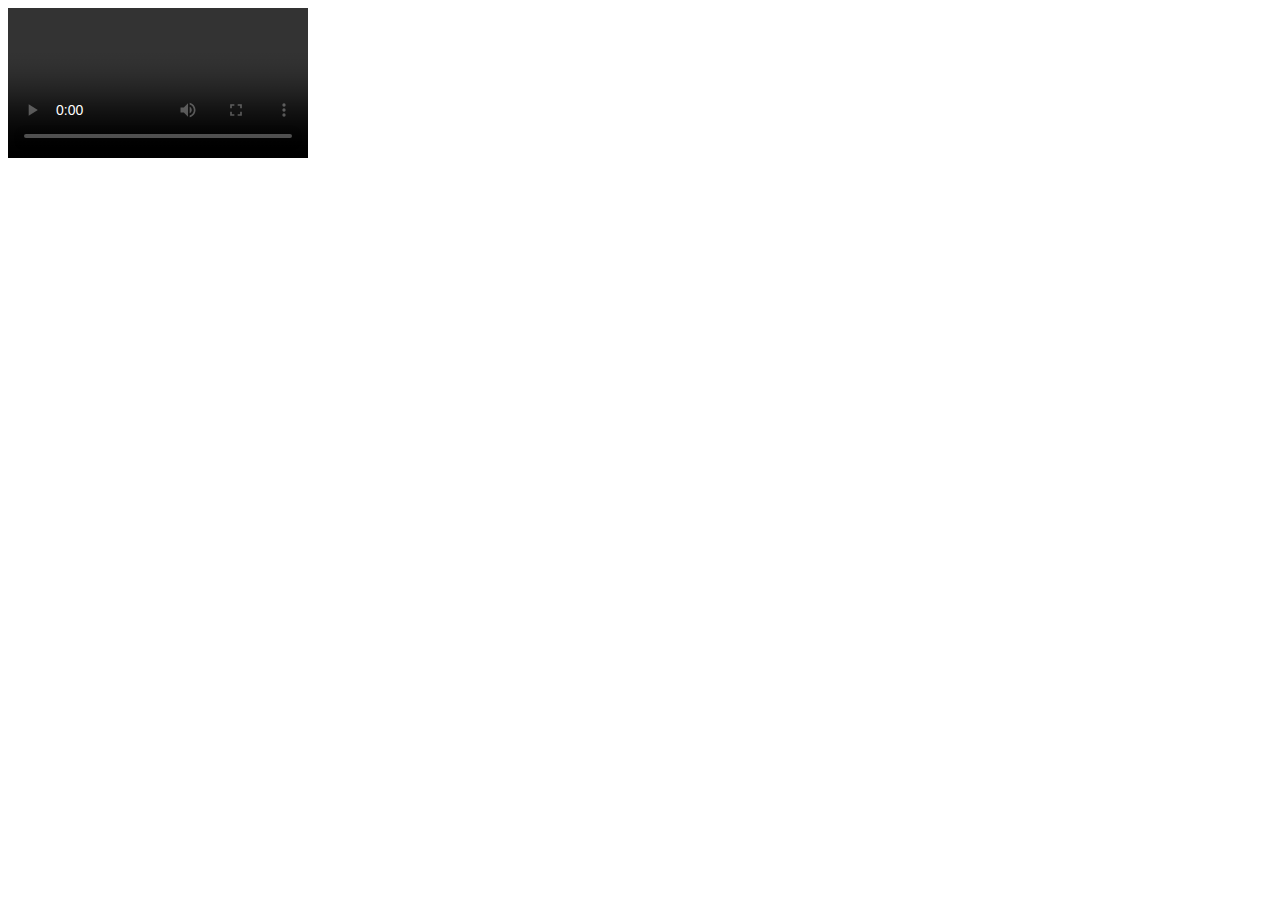
==== index.html @ 9805e9e4 "Adding the basic functionality like access media" ====
<!DOCTYPE html>
<html lang="en">
<head>
    <meta charset="UTF-8">
    <meta http-equiv="X-UA-Compatible" content="IE=edge">
    <meta name="viewport" content="width=device-width, initial-scale=1.0">
    <title>Document</title>
</head>
<body>
    
    <!-- we give src to video ya koi file ka path  -->
    <video controls loop autoplay ></video>
   <script>
       let videoPlayer=document.querySelector("video");

    //    Ye ek browser ke function hai jiski help se ham user se access krva
    // sakte hai uske media ko like camera and mike vgera 
       let promiseToUseCamera=navigator.mediaDevices.getUserMedia(
       {
        //    by defaul all are false  
           video:true,
           audio:true,
       });


       promiseToUseCamera.then((mediaStream)=>{

        // simple terms me mediaStream ek object hai jisme continuosly camera and mike
        // chlta rhega jisko hm badme video player ke source me lgadete hai taki vo camera chlta rhe
           videoPlayer.srcObject=mediaStream;
       })
       .catch(()=>{
           console.log("User denied the access");
       })
   </script>
</body>
</html>
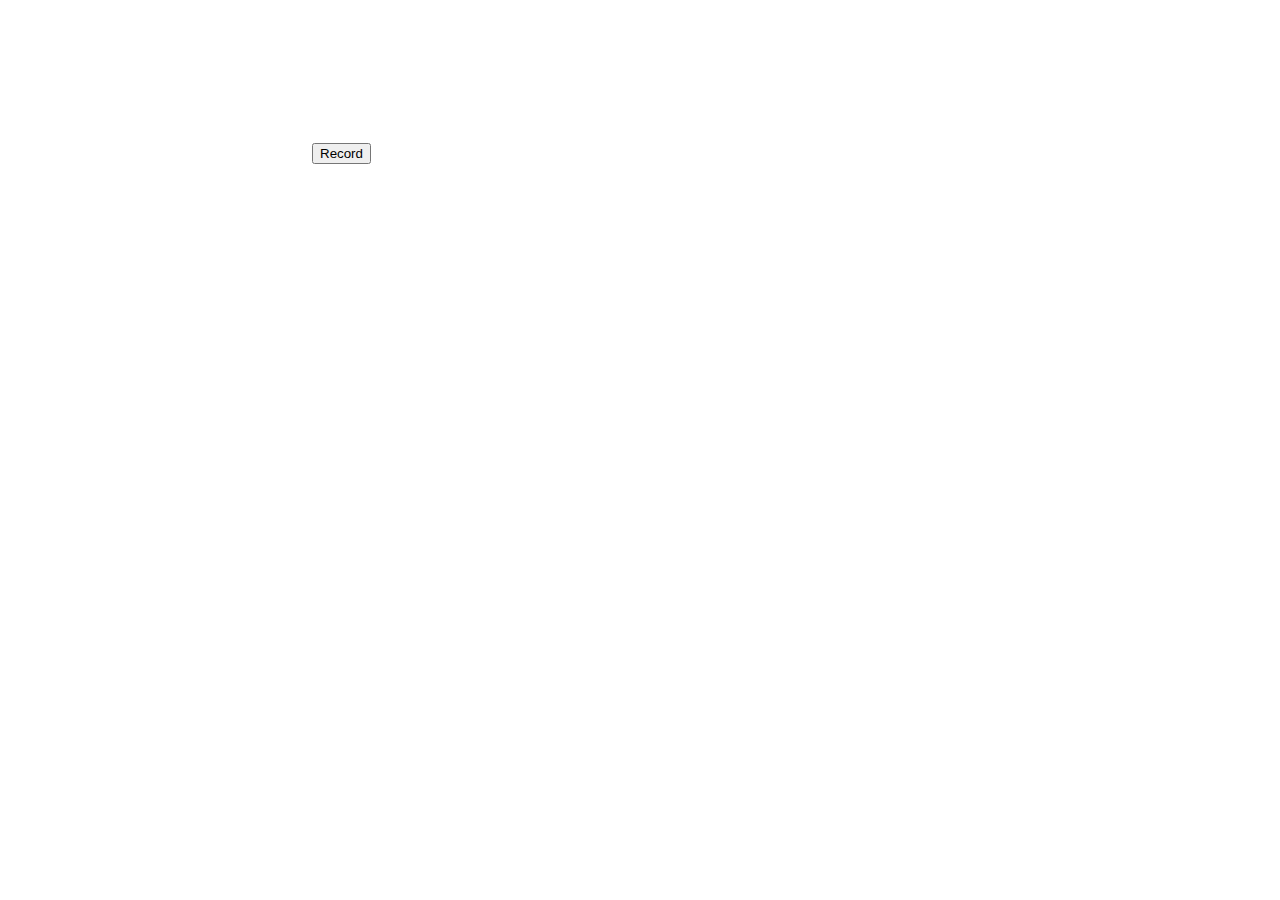
==== commit e3aa5205: "Adding record and save functionality" ====
--- a/index.html
+++ b/index.html
@@ -8,12 +8,30 @@
 </head>
 <body>
     
-    <!-- we give src to video ya koi file ka path  -->
-    <video controls loop autoplay ></video>
+    <!-- we can give src to video ya koi file ka path  -->
+    <video autoplay ></video>
+    <button id="record">Record</button>
    <script>
        let videoPlayer=document.querySelector("video");
+       let recordBtn=document.querySelector("#record");
+       let mediaRecorder;
+       let chunks=[];
+       let isRecording=false;
 
-    //    Ye ek browser ke function hai jiski help se ham user se access krva
+       recordBtn.addEventListener("click",()=>{
+           if(isRecording)
+           {
+            //    recording ko stop krna hai 
+            mediaRecorder.stop();
+            isRecording=false;
+           }
+           else{
+            //    recording ko on krna hai 
+            mediaRecorder.start();
+            isRecording=true;
+           }
+       })
+    // Ye ek browser ke function hai jiski help se ham user se access krva
     // sakte hai uske media ko like camera and mike vgera 
        let promiseToUseCamera=navigator.mediaDevices.getUserMedia(
        {
@@ -28,6 +46,21 @@
         // simple terms me mediaStream ek object hai jisme continuosly camera and mike
         // chlta rhega jisko hm badme video player ke source me lgadete hai taki vo camera chlta rhe
            videoPlayer.srcObject=mediaStream;
+           mediaRecorder=new MediaRecorder(mediaStream);
+           
+           mediaRecorder.addEventListener("dataavailable",(e)=>{
+               chunks.push(e.data);
+           });
+           mediaRecorder.addEventListener("stop",(e)=>{
+               let blob=new Blob(chunks,{type:"video/mp4"});
+               chunks=[];
+               
+               let url=URL.createObjectURL(blob);
+               let a=document.createElement("a");
+               a.href=url;
+               a.download="video.mp4";
+               a.click();
+           })
        })
        .catch(()=>{
            console.log("User denied the access");
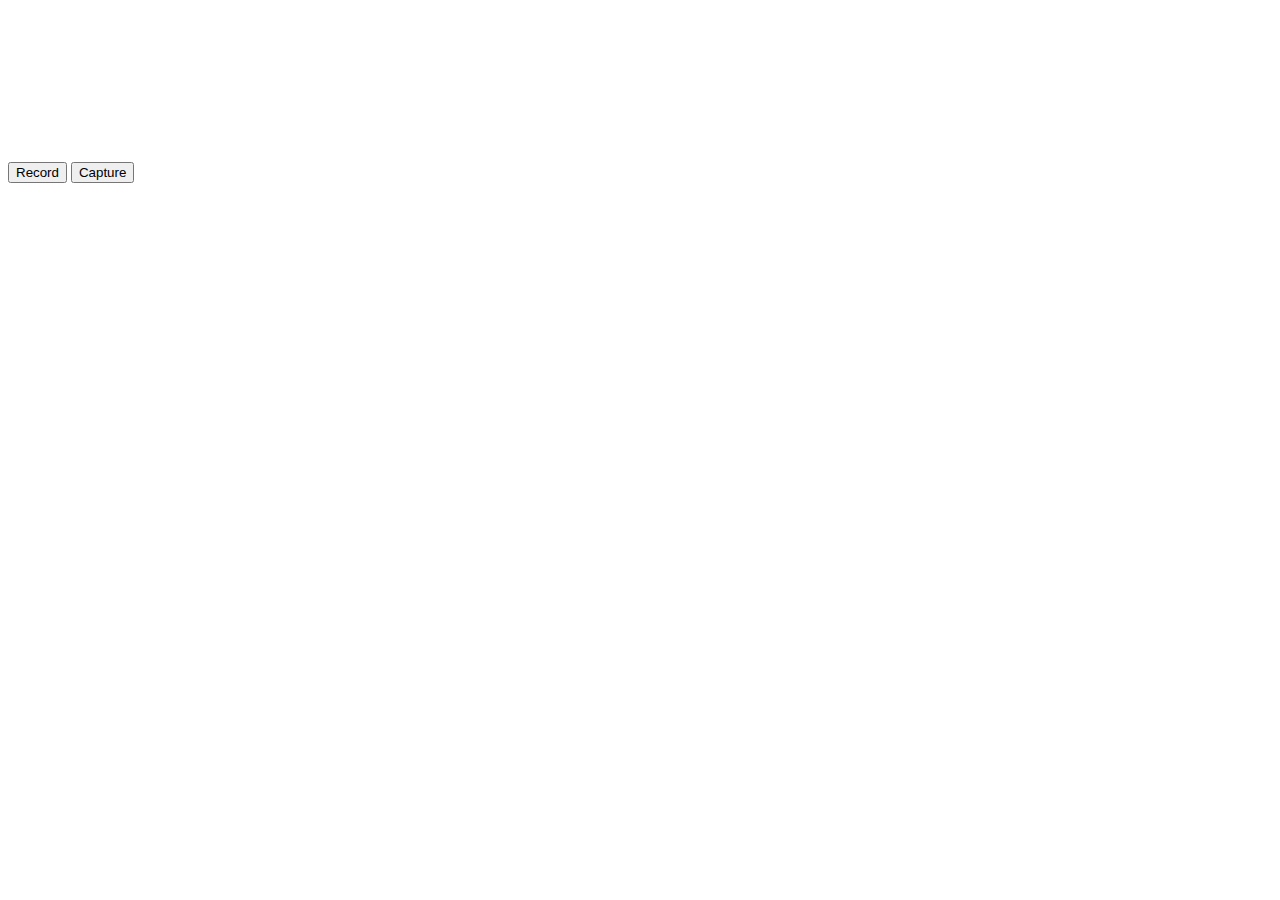
==== commit 0638059c: "Save image after clicking the capure button" ====
--- a/index.html
+++ b/index.html
@@ -5,66 +5,16 @@
     <meta http-equiv="X-UA-Compatible" content="IE=edge">
     <meta name="viewport" content="width=device-width, initial-scale=1.0">
     <title>Document</title>
+    <link rel="stylesheet" href="style.css">
 </head>
 <body>
     
     <!-- we can give src to video ya koi file ka path  -->
-    <video autoplay ></video>
+    <div class="video-container">
+        <video autoplay ></video>
+    </div>
     <button id="record">Record</button>
-   <script>
-       let videoPlayer=document.querySelector("video");
-       let recordBtn=document.querySelector("#record");
-       let mediaRecorder;
-       let chunks=[];
-       let isRecording=false;
-
-       recordBtn.addEventListener("click",()=>{
-           if(isRecording)
-           {
-            //    recording ko stop krna hai 
-            mediaRecorder.stop();
-            isRecording=false;
-           }
-           else{
-            //    recording ko on krna hai 
-            mediaRecorder.start();
-            isRecording=true;
-           }
-       })
-    // Ye ek browser ke function hai jiski help se ham user se access krva
-    // sakte hai uske media ko like camera and mike vgera 
-       let promiseToUseCamera=navigator.mediaDevices.getUserMedia(
-       {
-        //    by defaul all are false  
-           video:true,
-           audio:true,
-       });
-
-
-       promiseToUseCamera.then((mediaStream)=>{
-
-        // simple terms me mediaStream ek object hai jisme continuosly camera and mike
-        // chlta rhega jisko hm badme video player ke source me lgadete hai taki vo camera chlta rhe
-           videoPlayer.srcObject=mediaStream;
-           mediaRecorder=new MediaRecorder(mediaStream);
-           
-           mediaRecorder.addEventListener("dataavailable",(e)=>{
-               chunks.push(e.data);
-           });
-           mediaRecorder.addEventListener("stop",(e)=>{
-               let blob=new Blob(chunks,{type:"video/mp4"});
-               chunks=[];
-               
-               let url=URL.createObjectURL(blob);
-               let a=document.createElement("a");
-               a.href=url;
-               a.download="video.mp4";
-               a.click();
-           })
-       })
-       .catch(()=>{
-           console.log("User denied the access");
-       })
-   </script>
+    <button id="capture">Capture</button>
+    <script src="./script.js"></script>
 </body>
 </html>--- a/style.css
+++ b/style.css
@@ -0,0 +1,3 @@
+.video-container{
+    overflow: hidden;
+}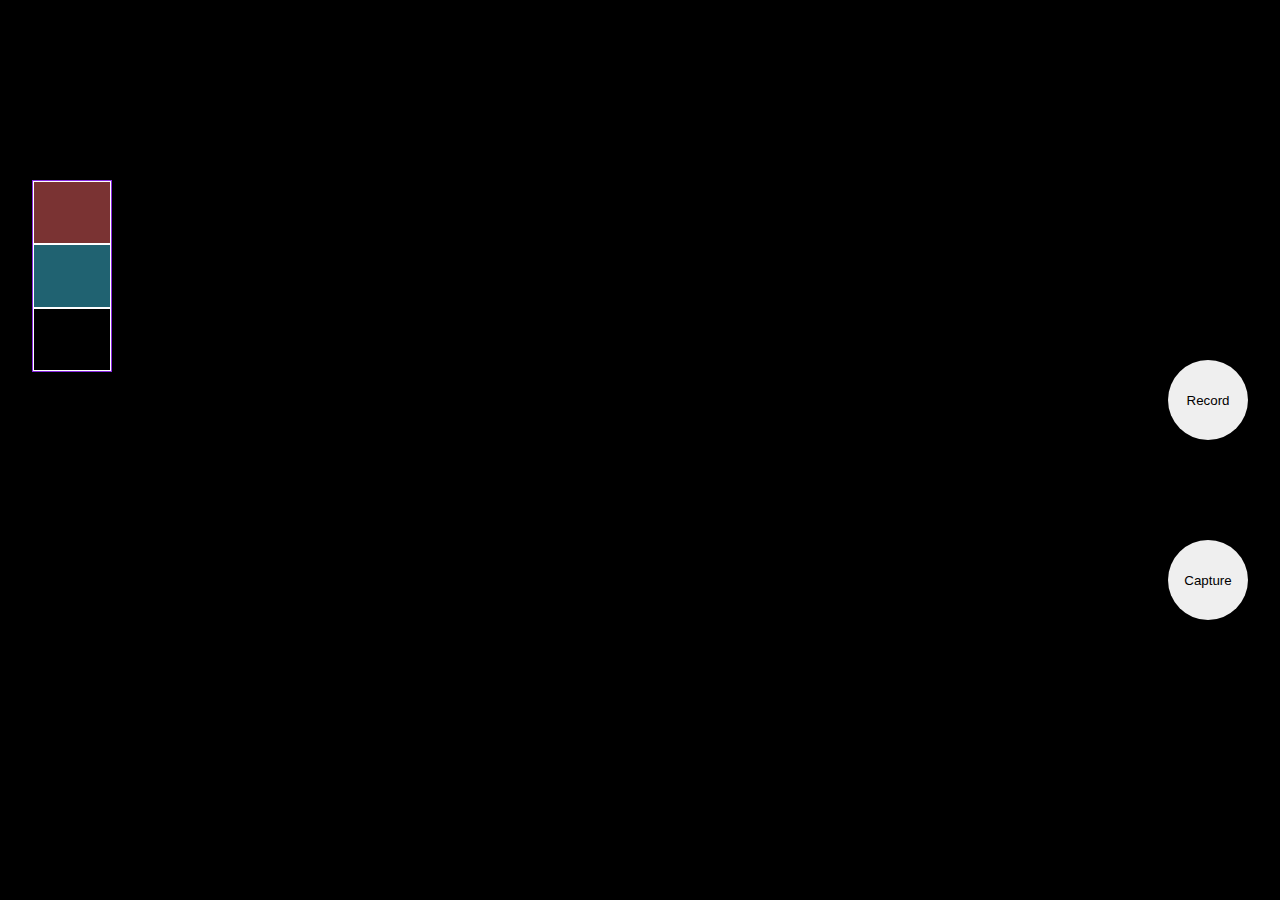
==== commit 2f8a2704: "Adding filters ui" ====
--- a/index.html
+++ b/index.html
@@ -5,7 +5,7 @@
     <meta http-equiv="X-UA-Compatible" content="IE=edge">
     <meta name="viewport" content="width=device-width, initial-scale=1.0">
     <title>Document</title>
-    <link rel="stylesheet" href="style.css">
+    <link rel="stylesheet" href="./style.css">
 </head>
 <body>
     
@@ -15,6 +15,11 @@
     </div>
     <button id="record">Record</button>
     <button id="capture">Capture</button>
+    <div class="filters">
+        <div class="filter" style="background-color: #ff6b6b7a"></div>
+        <div class="filter" style="background-color: #48dafb73;"></div>
+        <div class="filter"></div>
+    </div>
     <script src="./script.js"></script>
 </body>
 </html>--- a/style.css
+++ b/style.css
@@ -1,3 +1,55 @@
+*{
+    box-sizing: border-box;
+    margin: 0;
+}
 .video-container{
     overflow: hidden;
+    width: 100vw;
+    height: 100vh;
+    background: black;
+}
+video{
+    height: 100%;
+    width: 100%;
+}
+
+button{
+    position: fixed;
+}
+
+#record{
+    top: 40vh;
+    right: 2rem;
+    height: 5rem;
+    width: 5rem;
+    border-radius: 50%;
+    border: none;
+}
+
+#capture{
+    top: 60vh;
+    right: 2rem;
+    height: 5rem;
+    width: 5rem;
+    border-radius: 50%;
+    border: none;
+}
+.filters{
+    height: 12rem;
+    width: 5rem;
+    border: 1px solid blueviolet;
+    position: fixed;
+    top: 20vh;
+    left: 2rem;
+    display: flex;
+    flex-direction: column;
+}
+
+.filter{
+    border: 1px solid white;
+    flex-grow: 1;
+    background-size: cover; 
+    /* contains also work here */
+    background-image: url(http://hdwallpapersite.net/wp-content/uploads/2019/08/Nature-HD-Wallpaper-Pics-512.jpg);
+    background-blend-mode: color-burn;
 }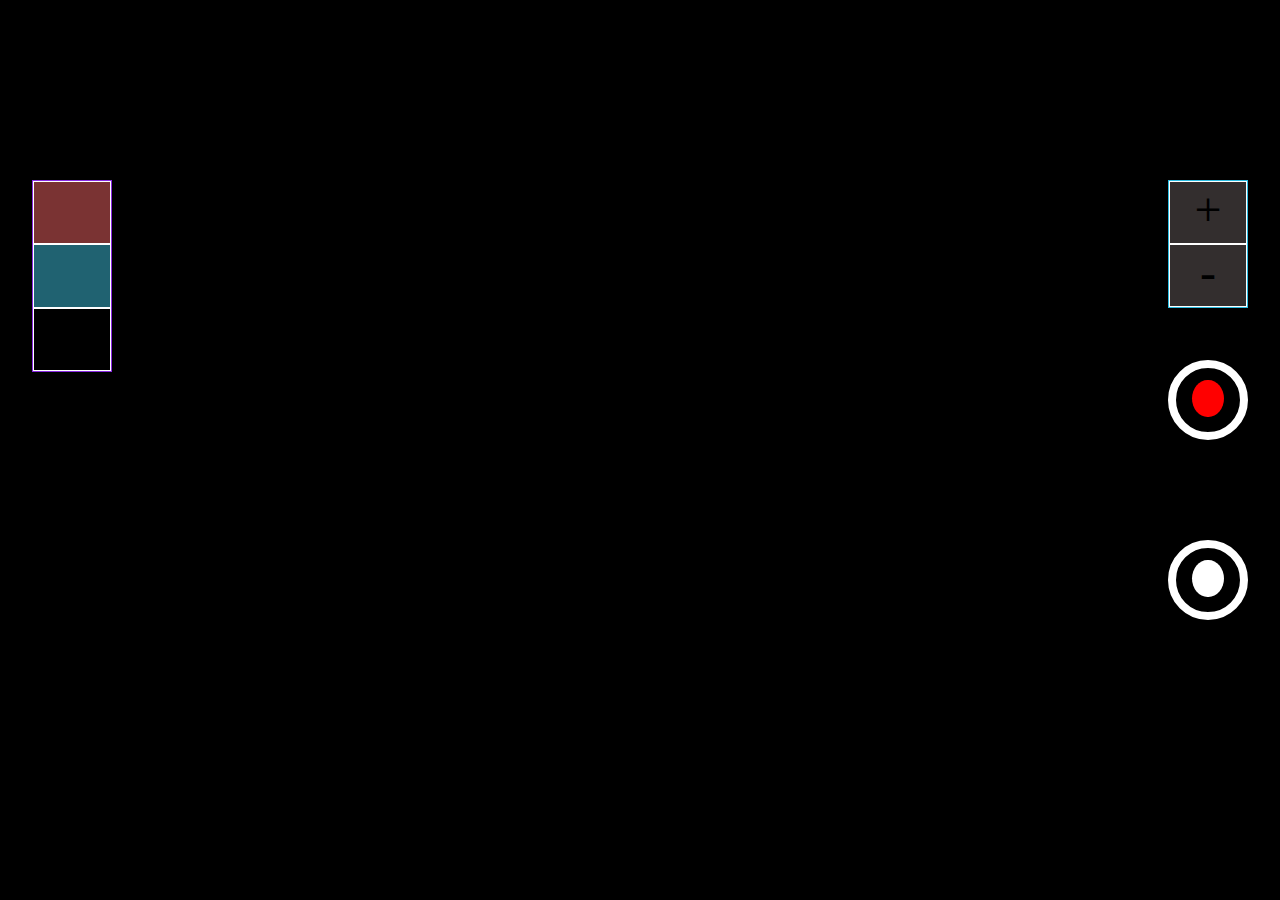
==== commit 8d08b112: "Adding animations to the button" ====
--- a/index.html
+++ b/index.html
@@ -13,13 +13,17 @@
     <div class="video-container">
         <video autoplay ></video>
     </div>
-    <button id="record">Record</button>
-    <button id="capture">Capture</button>
+    <button id="record"><span></span></button>
+    <button id="capture"><span></span></button>
     <div class="filters">
         <div class="filter" style="background-color: #ff6b6b7a"></div>
         <div class="filter" style="background-color: #48dafb73;"></div>
         <div class="filter"></div>
     </div>
+    <div class="zoom">
+        <div class="in"> + </div>
+        <div class="out"> - </div>
+    </div>
     <script src="./script.js"></script>
 </body>
 </html>--- a/style.css
+++ b/style.css
@@ -7,33 +7,47 @@
     width: 100vw;
     height: 100vh;
     background: black;
+    display: flex;
+    justify-content: center;
+    align-items: center;
 }
 video{
-    height: 100%;
-    width: 100%;
+    height: 60%;
+    width: 60%;
 }
 
 button{
     position: fixed;
-}
-
-#record{
-    top: 40vh;
+    border: 5px solid white;
     right: 2rem;
     height: 5rem;
     width: 5rem;
     border-radius: 50%;
-    border: none;
+    background: black;
+    border: 8px solid white;
+}
+
+button span{
+    height: 60%;
+    width: 60%;
+    display: inline-block;
+    border-radius: 50%;
+}
+#record{
+    top: 40vh;
+}
+#record span{
+    background-color: red;
 }
 
 #capture{
     top: 60vh;
-    right: 2rem;
-    height: 5rem;
-    width: 5rem;
-    border-radius: 50%;
-    border: none;
 }
+
+#capture span{
+    background-color: white;
+}
+
 .filters{
     height: 12rem;
     width: 5rem;
@@ -52,4 +66,44 @@
     /* contains also work here */
     background-image: url(http://hdwallpapersite.net/wp-content/uploads/2019/08/Nature-HD-Wallpaper-Pics-512.jpg);
     background-blend-mode: color-burn;
+}
+
+.zoom{
+    height: 8rem;
+    width: 5rem;
+    border: 1px solid rgb(43, 189, 226);
+    position: fixed;
+    top: 20vh;
+    right: 2rem;
+    display: flex;
+    flex-direction: column;
+}
+
+.zoom div{
+    background: #332e2e;
+    flex-grow: 1;
+    font-size: 3rem;
+    border: 1px solid white;
+    text-align: center;
+}
+
+.capture-animation{
+    animation: shrinkDownUp;
+    animation-duration: 1s;
+}
+.record-animation{
+    animation: shrinkDownUp;
+    animation-duration: 0.5s;
+    animation-iteration-count: infinite;
+}
+@keyframes shrinkDownUp{
+    0%{
+        transform: scale(1);
+    }
+    50%{
+        transform: scale(0.6);
+    }
+    100%{
+        transform: scale(1);
+    }
 }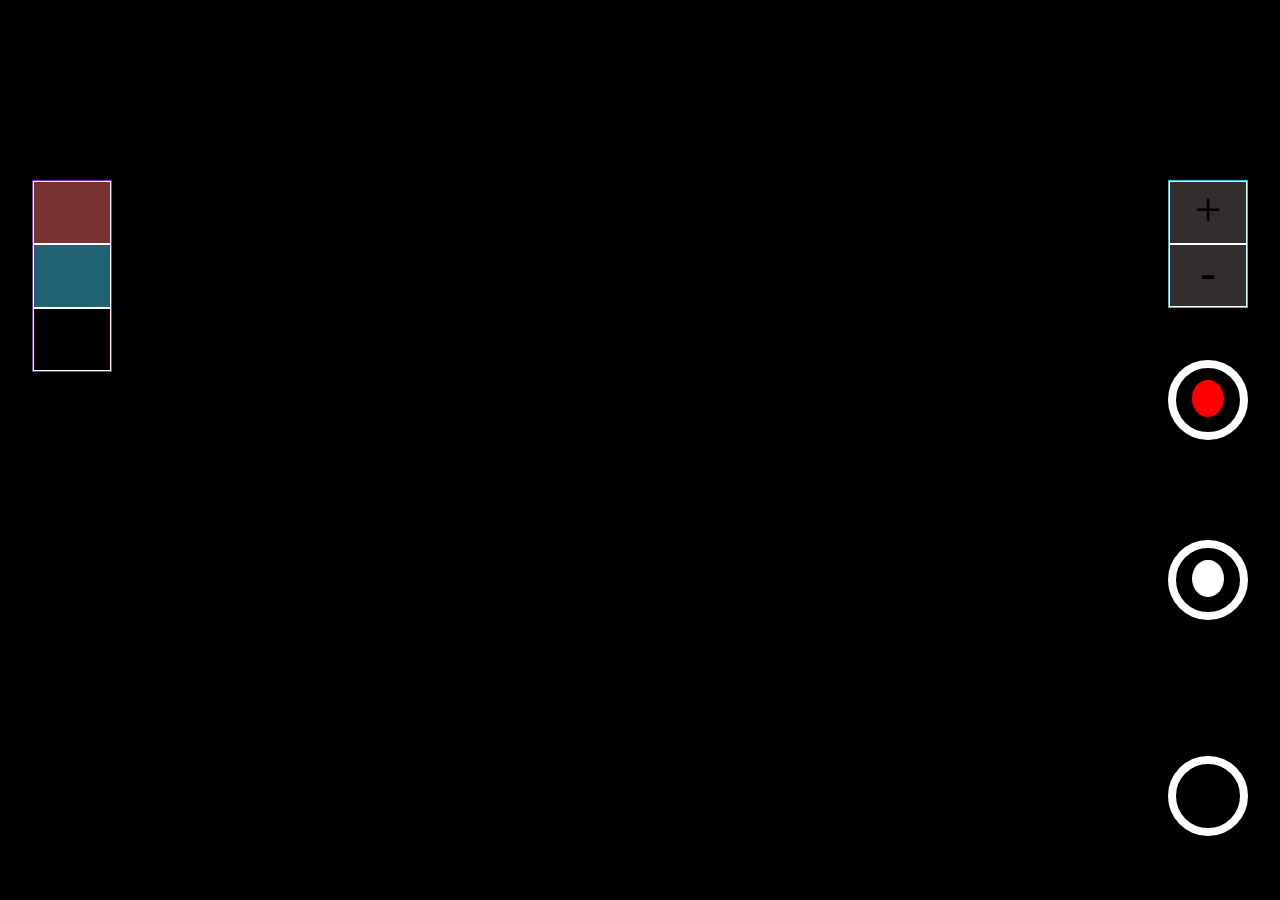
==== commit 7ff935bd: "Adding view media functionslites" ====
--- a/index.html
+++ b/index.html
@@ -15,6 +15,7 @@
     </div>
     <button id="record"><span></span></button>
     <button id="capture"><span></span></button>
+    <button id="gallery"></button>
     <div class="filters">
         <div class="filter" style="background-color: #ff6b6b7a"></div>
         <div class="filter" style="background-color: #48dafb73;"></div>
@@ -24,6 +25,7 @@
         <div class="in"> + </div>
         <div class="out"> - </div>
     </div>
+    <script src="./dbScript.js"></script>
     <script src="./script.js"></script>
 </body>
 </html>--- a/style.css
+++ b/style.css
@@ -12,8 +12,8 @@
     align-items: center;
 }
 video{
-    height: 60%;
-    width: 60%;
+    height: 100%;
+    width: 100%;
 }
 
 button{
@@ -25,6 +25,7 @@
     border-radius: 50%;
     background: black;
     border: 8px solid white;
+    z-index: 2;
 }
 
 button span{
@@ -57,6 +58,7 @@
     left: 2rem;
     display: flex;
     flex-direction: column;
+    z-index: 2;
 }
 
 .filter{
@@ -66,6 +68,7 @@
     /* contains also work here */
     background-image: url(http://hdwallpapersite.net/wp-content/uploads/2019/08/Nature-HD-Wallpaper-Pics-512.jpg);
     background-blend-mode: color-burn;
+    z-index: 2;
 }
 
 .zoom{
@@ -77,6 +80,7 @@
     right: 2rem;
     display: flex;
     flex-direction: column;
+    z-index: 2;
 }
 
 .zoom div{
@@ -85,6 +89,7 @@
     font-size: 3rem;
     border: 1px solid white;
     text-align: center;
+    z-index: 2;
 }
 
 .capture-animation{
@@ -96,6 +101,14 @@
     animation-duration: 0.5s;
     animation-iteration-count: infinite;
 }
+
+.filter-div{
+    height: 100vh;
+    width: 100vw;
+    position: fixed;
+    top: 0;
+    z-index: 1;
+}
 @keyframes shrinkDownUp{
     0%{
         transform: scale(1);
@@ -106,4 +119,10 @@
     100%{
         transform: scale(1);
     }
+}
+
+#gallery{
+    bottom: 4rem;
+    color: white;
+    font-size: 1.1rem;
 }